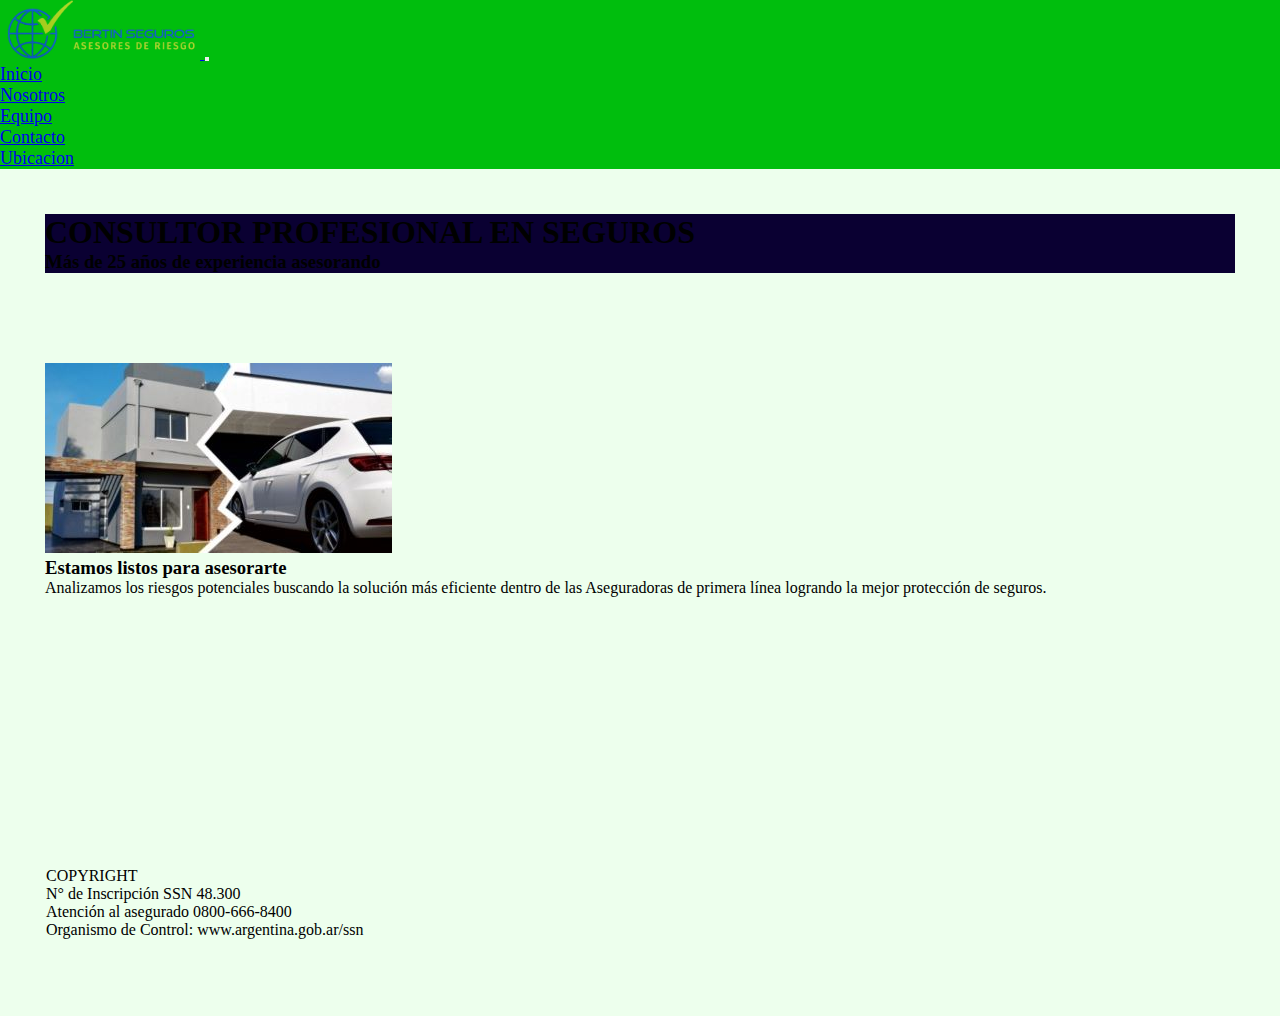
==== index.html @ 071d7e95 "pre entrega 3" ====
<!DOCTYPE html>
<html lang="en">
  <head>
    <meta charset="UTF-8" />
    <meta http-equiv="X-UA-Compatible" content="IE=edge" />
    <meta name="viewport" content="width=device-width, initial-scale=1.0" />
    <title>Document</title>
    <link href="https://cdn.jsdelivr.net/npm/bootstrap@5.1.3/dist/css/bootstrap.min.css" rel="stylesheet" integrity="sha384-1BmE4kWBq78iYhFldvKuhfTAU6auU8tT94WrHftjDbrCEXSU1oBoqyl2QvZ6jIW3" crossorigin="anonymous">
    <script src="https://cdn.jsdelivr.net/npm/bootstrap@5.1.3/dist/js/bootstrap.bundle.min.js" integrity="sha384-ka7Sk0Gln4gmtz2MlQnikT1wXgYsOg+OMhuP+IlRH9sENBO0LRn5q+8nbTov4+1p" crossorigin="anonymous"></script>
    <link rel="stylesheet" href="css/estilos.css">
    <link rel="stylesheet" href="https://cdnjs.cloudflare.com/ajax/libs/animate.css/4.1.1/animate.min.css"/>
  </head>
  <body>

    <!--NAVBAR-->
    <nav class="navbar navbar-expand-lg navbar-dark">
      <div class="container-fluid">
        <a class="navbar-brand" href="index.html">
          <img src="img/logo3.png" alt="logo" width="200px">
        </a>
        <button class="navbar-toggler" type="button" data-bs-toggle="collapse" data-bs-target="#navbarSupportedContent" aria-controls="navbarSupportedContent" aria-expanded="false" aria-label="Toggle navigation">
          <span class="navbar-toggler-icon"></span>
        </button>
        <div class="collapse navbar-collapse" id="navbarSupportedContent">
          <ul class="navbar-nav ms-auto mb-2 mb-lg-0">
            <li class="nav-item">
              <a class="nav-link active" aria-current="page" href="index.html">Inicio</a>
            </li>
            <li class="nav-item">
              <a class="nav-link active" href="pages/nosotros.html">Nosotros</a>
            </li>
            <li class="nav-item">
              <a class="nav-link active" href="pages/equipo.html">Equipo</a>
            </li>
            <li class="nav-item">
              <a class="nav-link active" href="pages/contacto.html">Contacto</a>
            </li>
            <li class="nav-item">
              <a class="nav-link active" href="pages/ubicacion.html">Ubicacion</a>
            </li>
          </ul>
        </div>
      </div>
    </nav>


    <!--CONTENIDO PRINCIPAL-->
    <main class="animate__animated animate__backInRight">
      <section class="container">
        <div class="row text-white" >
          <div class="col-12 p-5" style="background-color: rgb(10, 0, 50);">
            <h1>CONSULTOR PROFESIONAL EN SEGUROS</h1>
            <h3>Más de 25 años de experiencia asesorando</h3>
          </div>
        </div>
      </section>
    </main>  

    <!--aside-->
    <aside class="container">      
      <div class="row"> 
        <div class="col-xs-12 col-lg-2"></div>
        <div class="col-xs-12 col-md-4 col-lg-4 ">
          <img src="img/casa-auto.jpg" alt="imagen auto" class="img-fluid">
        </div>
        <div class="col-xs-12 col-md-4 col-lg-4 ">
          <h3>Estamos listos para asesorarte</h3>
          <p>Analizamos los riesgos potenciales buscando la solución más eficiente dentro de las Aseguradoras de primera línea logrando la mejor protección de seguros.</p>
        </div>
        <div class="col-2"></div>
      </div>
    </aside>
    
    <!--PIE DE PAGINA-->
    <footer class="container-fluid align-items-end">
      <div class="row p-1 bg-dark text-white text-center align-items-center">
        <div class="col-xs-12 col-md-6 col-lg-3">
          <p>COPYRIGHT</p>
        </div>
        <div class="col-xs-12 col-md-6 col-lg-3">
          <p>N° de Inscripción SSN 48.300</p>
        </div>
        <div class="col-xs-12 col-md-6 col-lg-3">
          <p>Atención al asegurado 0800-666-8400</p>
        </div>
      <div class="col-xs-12 col-md-6 col-lg-3">
        <p>Organismo de Control: www.argentina.gob.ar/ssn</p>
      </div>  
    </div>
    </footer>
    <script src="https://cdn.jsdelivr.net/npm/bootstrap@5.1.3/dist/js/bootstrap.bundle.min.js" integrity="sha384-ka7Sk0Gln4gmtz2MlQnikT1wXgYsOg+OMhuP+IlRH9sENBO0LRn5q+8nbTov4+1p" crossorigin="anonymous"></script>
  </body>
</html>
---- css/estilos.css ----
/*Restablecer CSS*/

*{
    margin:0;
    padding:0;
    box-sizing:border-box;
    font-family:Trebuchet MS;
}

/*ROW*/
.row{
    padding: 45px;
}


/*body*/

body{
    margin: 0%;
    padding: 0;
    background-color: rgb(237, 255, 237);
    color: black;
    position: relative;
    padding-bottom: 2em;
    min-height: 100vh;
}

/*NAVBAR*/

nav{
    background-color: rgb(0, 190, 13);
    font-size: large;
}
nav li:hover{
    transform: scale(1.2, 1.2);
}
/*FOOTER*/

footer{
    margin-bottom: 0;
    padding: 180px 1px 0px;
}
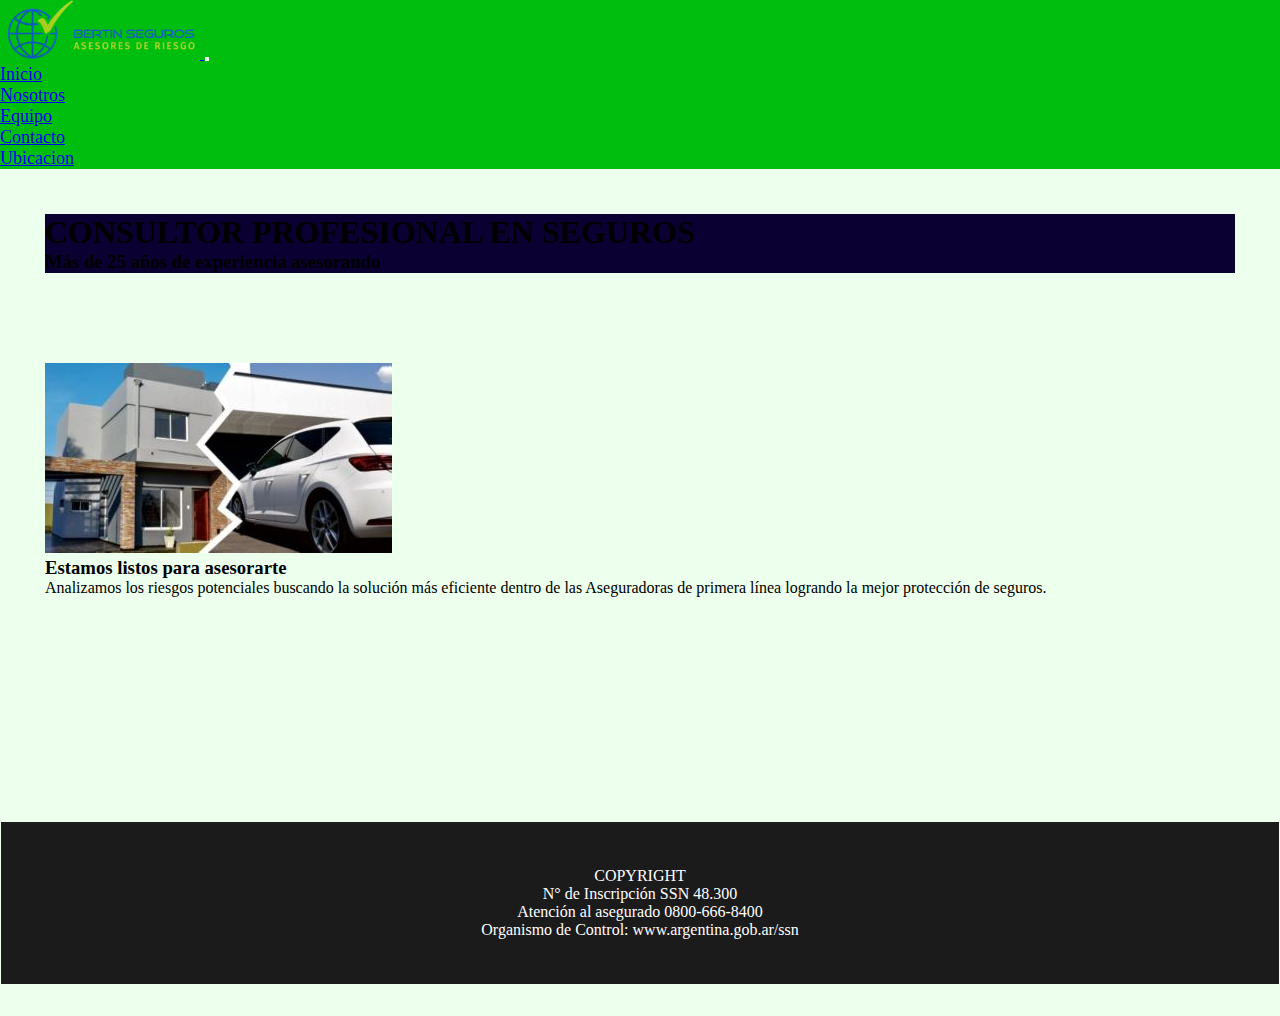
==== commit dcdbe3ae: "modificaciones en scss" ====
--- a/index.html
+++ b/index.html
@@ -72,8 +72,8 @@
     </aside>
     
     <!--PIE DE PAGINA-->
-    <footer class="container-fluid align-items-end">
-      <div class="row p-1 bg-dark text-white text-center align-items-center">
+    <footer class="container-fluid">
+      <div class="row p-1">
         <div class="col-xs-12 col-md-6 col-lg-3">
           <p>COPYRIGHT</p>
         </div>
--- a/css/estilos.css
+++ b/css/estilos.css
@@ -1,43 +1,53 @@
-
-/*Restablecer CSS*/
-
-*{
-    margin:0;
-    padding:0;
-    box-sizing:border-box;
-    font-family:Trebuchet MS;
+* {
+  margin: 0;
+  padding: 0;
+  box-sizing: border-box;
+  font-family: Trebuchet MS;
 }
 
 /*ROW*/
-.row{
-    padding: 45px;
+.row {
+  padding: 45px;
 }
 
-
-/*body*/
-
-body{
-    margin: 0%;
-    padding: 0;
-    background-color: rgb(237, 255, 237);
-    color: black;
-    position: relative;
-    padding-bottom: 2em;
-    min-height: 100vh;
+/*BODY*/
+body {
+  margin: 0%;
+  padding: 0;
+  background-color: rgb(237, 255, 237);
+  color: black;
+  position: relative;
+  padding-bottom: 2em;
+  min-height: 100vh;
 }
 
 /*NAVBAR*/
+nav {
+  background-color: rgb(0, 190, 13);
+  font-size: large;
+  padding-right: 20px;
+}
+nav li {
+  color: white;
+}
+nav li:hover {
+  transform: scale(1.2, 1.2);
+}
 
-nav{
-    background-color: rgb(0, 190, 13);
-    font-size: large;
+.navbar-nav .nav-link {
+  text-align: center;
 }
-nav li:hover{
-    transform: scale(1.2, 1.2);
+
+/*FOOTER*/
+footer {
+  margin-bottom: 0;
+  padding: 180px 1px 0px;
+  text-align: center;
+  color: white;
 }
-/*FOOTER*/
+footer div {
+  background-color: rgb(27, 27, 27);
+  align-items: center;
+}
 
-footer{
-    margin-bottom: 0;
-    padding: 180px 1px 0px;
-}+/*# sourceMappingURL=estilos.css.map */
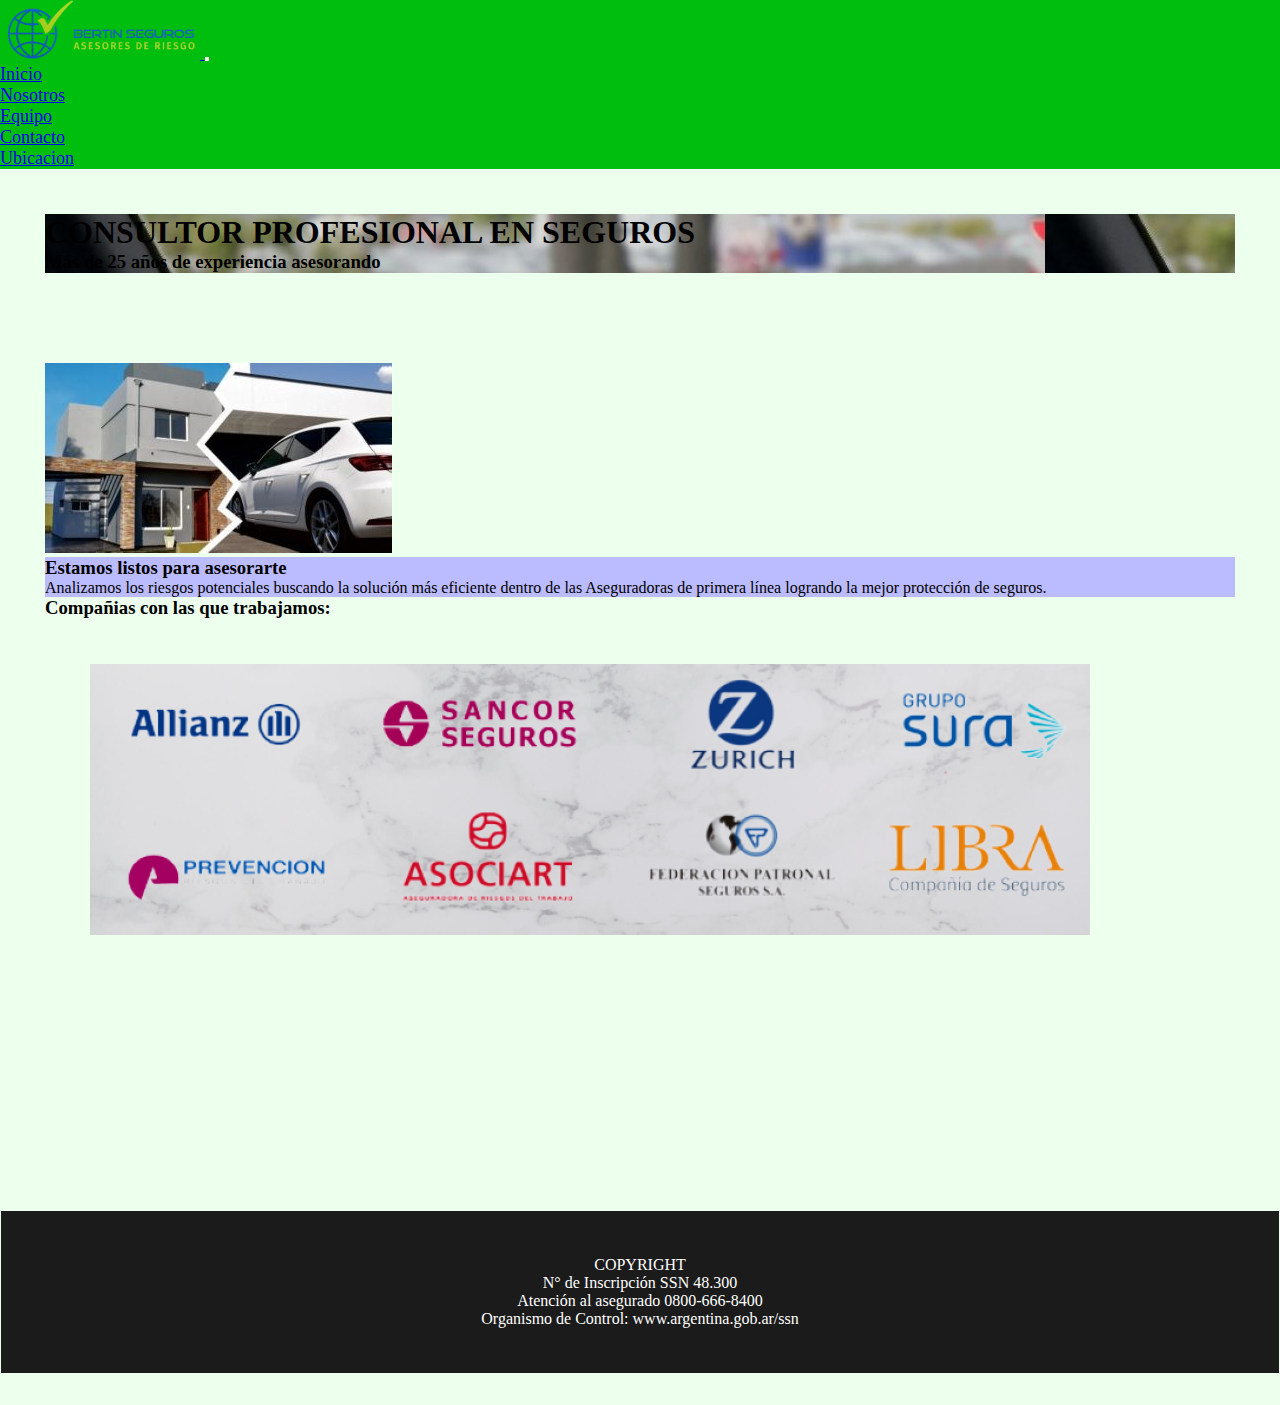
==== commit 62548128: "haciendo modificaciones" ====
--- a/index.html
+++ b/index.html
@@ -4,9 +4,11 @@
     <meta charset="UTF-8" />
     <meta http-equiv="X-UA-Compatible" content="IE=edge" />
     <meta name="viewport" content="width=device-width, initial-scale=1.0" />
-    <title>Document</title>
+    <title>Seguros Bertin | Inicio</title>
     <link href="https://cdn.jsdelivr.net/npm/bootstrap@5.1.3/dist/css/bootstrap.min.css" rel="stylesheet" integrity="sha384-1BmE4kWBq78iYhFldvKuhfTAU6auU8tT94WrHftjDbrCEXSU1oBoqyl2QvZ6jIW3" crossorigin="anonymous">
     <script src="https://cdn.jsdelivr.net/npm/bootstrap@5.1.3/dist/js/bootstrap.bundle.min.js" integrity="sha384-ka7Sk0Gln4gmtz2MlQnikT1wXgYsOg+OMhuP+IlRH9sENBO0LRn5q+8nbTov4+1p" crossorigin="anonymous"></script>
+    <meta name="description" content="Soy consultor profesional en seguros y cuento con más de 25 años de experiencia asesorando a individuos y empresas para proteger sus bienes y su futuro">
+    <meta name="keywords" content="seguro, auto, robo, moto, casa, asegurar, seguros">
     <link rel="stylesheet" href="css/estilos.css">
     <link rel="stylesheet" href="https://cdnjs.cloudflare.com/ajax/libs/animate.css/4.1.1/animate.min.css"/>
   </head>
@@ -48,7 +50,7 @@
     <main class="animate__animated animate__backInRight">
       <section class="container">
         <div class="row text-white" >
-          <div class="col-12 p-5" style="background-color: rgb(10, 0, 50);">
+          <div class="col-12 p-5" style="background-image:url( img/pexels-ingo-joseph-13781.jpg )">
             <h1>CONSULTOR PROFESIONAL EN SEGUROS</h1>
             <h3>Más de 25 años de experiencia asesorando</h3>
           </div>
@@ -63,11 +65,18 @@
         <div class="col-xs-12 col-md-4 col-lg-4 ">
           <img src="img/casa-auto.jpg" alt="imagen auto" class="img-fluid">
         </div>
-        <div class="col-xs-12 col-md-4 col-lg-4 ">
+        <div class="col-xs-12 col-md-4 col-lg-4" style="background-color: rgb(187, 187, 255);">
           <h3>Estamos listos para asesorarte</h3>
-          <p>Analizamos los riesgos potenciales buscando la solución más eficiente dentro de las Aseguradoras de primera línea logrando la mejor protección de seguros.</p>
+          <p> Analizamos los riesgos potenciales buscando la solución más eficiente dentro de las Aseguradoras de primera línea logrando la mejor protección de seguros.</p>
         </div>
-        <div class="col-2"></div>
+        <div class="container text-center p-5">
+          <div class="row;">
+            <H3>Compañias con las que trabajamos:</H3>
+          </div>
+          <div class="container text-center" style="font-size:x-large">
+          <div class="row">
+          <div class="col-xs-12 col-md-12 col-lg-4">
+            <img src="img/compañias.png" alt="">
       </div>
     </aside>
     
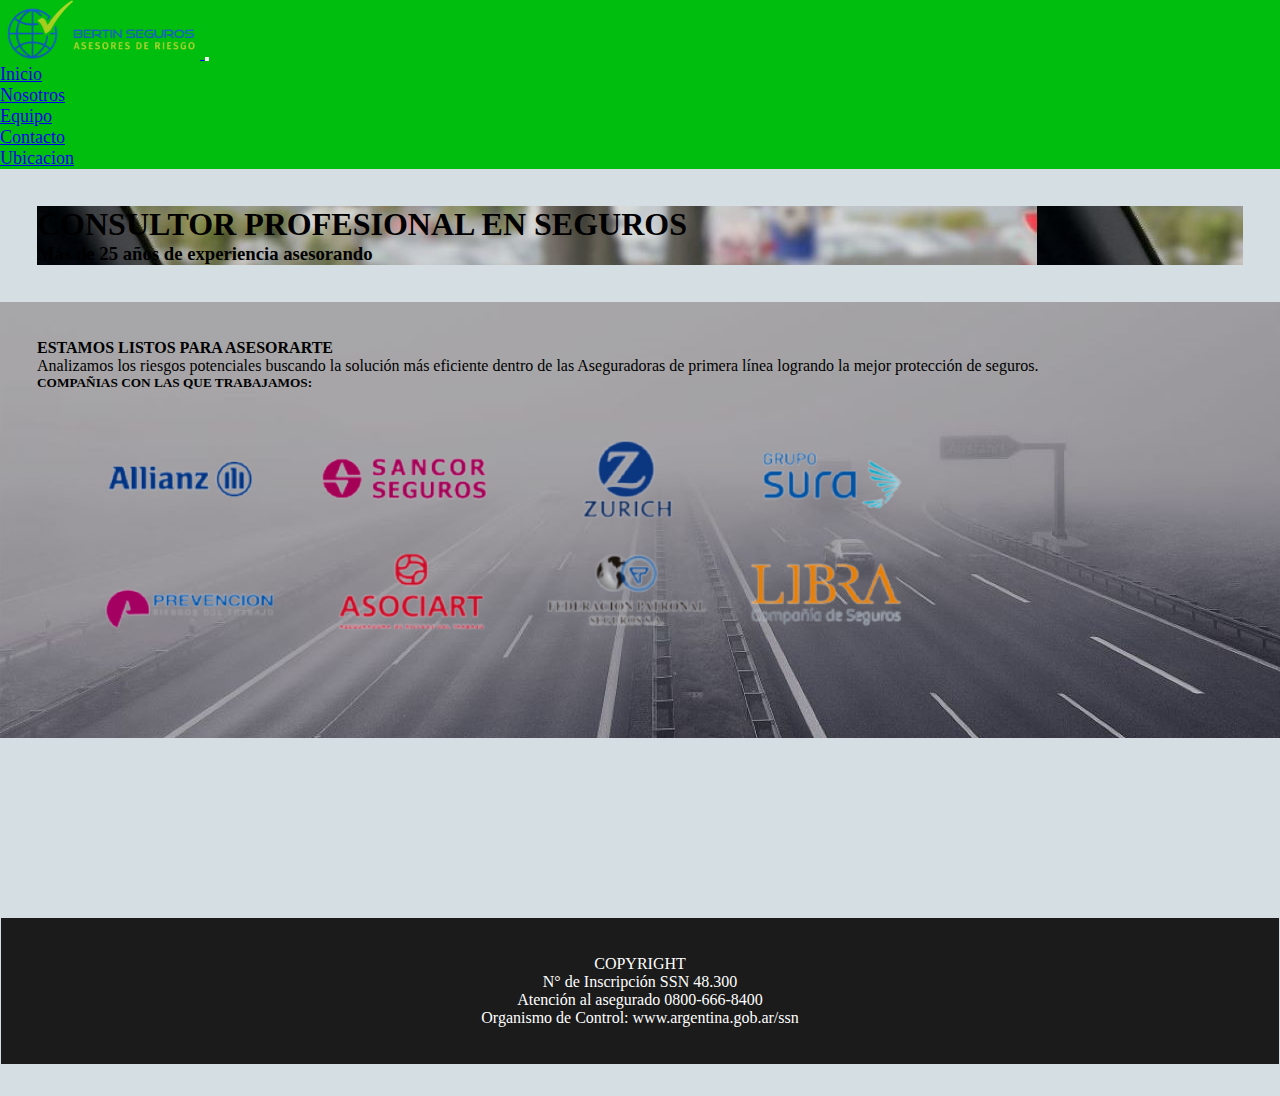
==== commit 20339e36: "incluyendo cosas" ====
--- a/index.html
+++ b/index.html
@@ -47,10 +47,10 @@
 
 
     <!--CONTENIDO PRINCIPAL-->
-    <main class="animate__animated animate__backInRight">
+    <main class="animate__animated animate__pulse">
       <section class="container">
         <div class="row text-white" >
-          <div class="col-12 p-5" style="background-image:url( img/pexels-ingo-joseph-13781.jpg )">
+          <div class="col-12 p-5" style="background-image:url( img/auto.jpg)">
             <h1>CONSULTOR PROFESIONAL EN SEGUROS</h1>
             <h3>Más de 25 años de experiencia asesorando</h3>
           </div>
@@ -60,23 +60,19 @@
 
     <!--aside-->
     <aside class="container">      
-      <div class="row"> 
-        <div class="col-xs-12 col-lg-2"></div>
-        <div class="col-xs-12 col-md-4 col-lg-4 ">
-          <img src="img/casa-auto.jpg" alt="imagen auto" class="img-fluid">
-        </div>
-        <div class="col-xs-12 col-md-4 col-lg-4" style="background-color: rgb(187, 187, 255);">
-          <h3>Estamos listos para asesorarte</h3>
+      <div class="row" style="background-image: url(img/imagen-inicio.jpg)"> 
+        <div class="col-xs-12 col-md-12 col-lg-12 p-5">
+          <h4>ESTAMOS LISTOS PARA ASESORARTE</h4>
           <p> Analizamos los riesgos potenciales buscando la solución más eficiente dentro de las Aseguradoras de primera línea logrando la mejor protección de seguros.</p>
         </div>
-        <div class="container text-center p-5">
+        <div class="container-fluid text-center p-1">
           <div class="row;">
-            <H3>Compañias con las que trabajamos:</H3>
+            <h5>COMPAÑIAS CON LAS QUE TRABAJAMOS:</h5>
           </div>
-          <div class="container text-center" style="font-size:x-large">
-          <div class="row">
-          <div class="col-xs-12 col-md-12 col-lg-4">
-            <img src="img/compañias.png" alt="">
+          <div class="container-fluid text-center" style="font-size:x-large">
+          <div class="row p-0">
+          <div class="col-12">
+            <img src="img/compañias.png" alt="compañias" class="img-fluid">
       </div>
     </aside>
     
--- a/css/estilos.css
+++ b/css/estilos.css
@@ -7,14 +7,14 @@
 
 /*ROW*/
 .row {
-  padding: 45px;
+  padding: 37px;
 }
 
 /*BODY*/
 body {
   margin: 0%;
   padding: 0;
-  background-color: rgb(237, 255, 237);
+  background-color: rgba(46, 90, 117, 0.199);
   color: black;
   position: relative;
   padding-bottom: 2em;
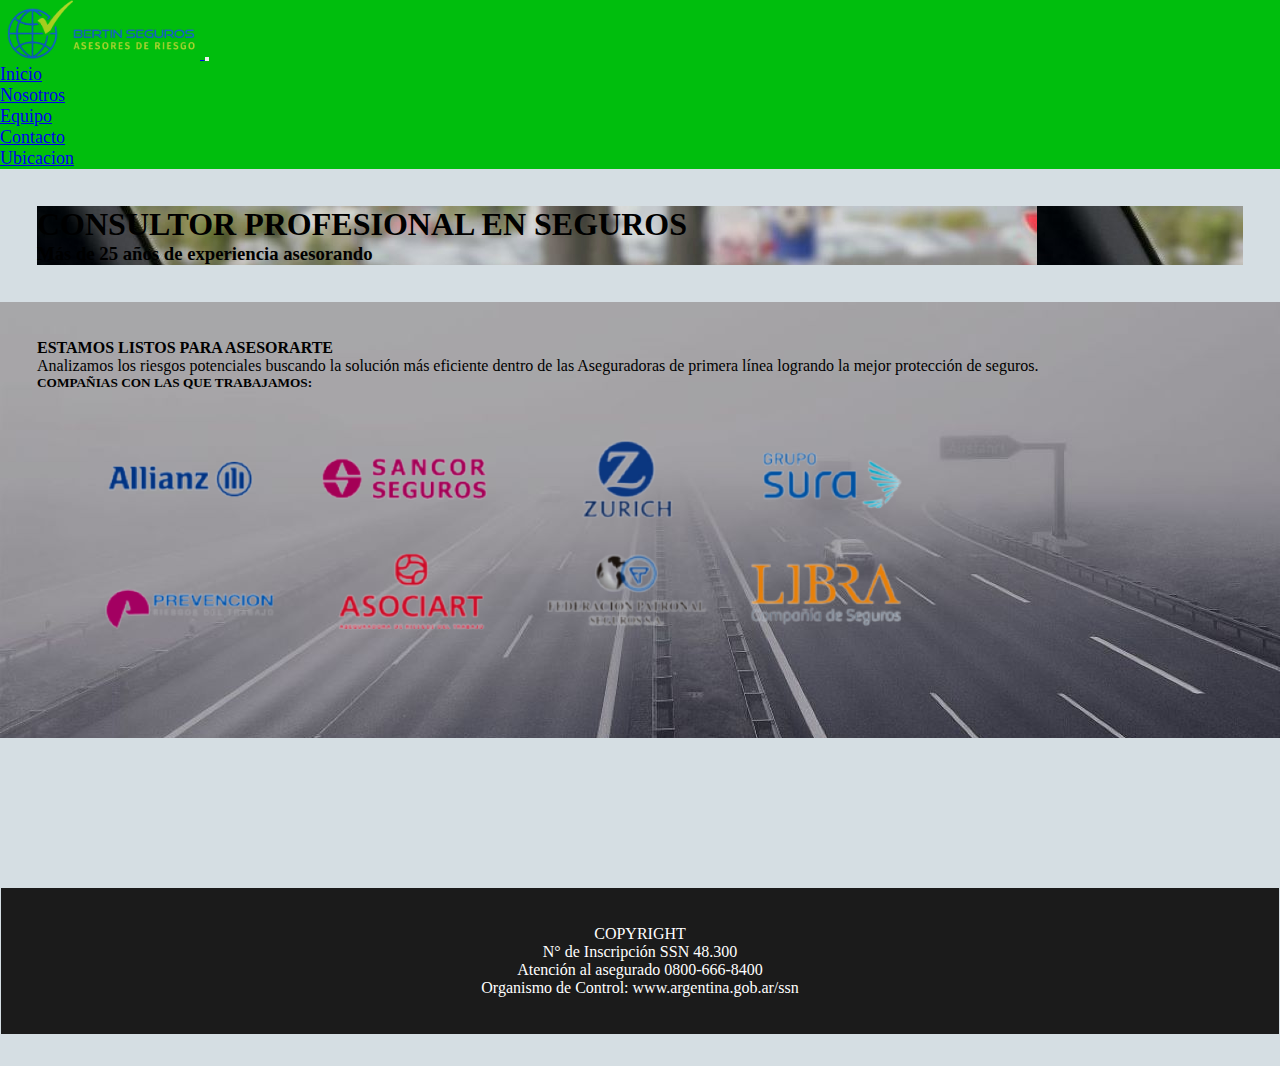
==== commit cdc275fe: "terminacion de pagina" ====
--- a/index.html
+++ b/index.html
@@ -5,6 +5,7 @@
     <meta http-equiv="X-UA-Compatible" content="IE=edge" />
     <meta name="viewport" content="width=device-width, initial-scale=1.0" />
     <title>Seguros Bertin | Inicio</title>
+    <link rel="icon" type="icono" href="img/favicon.png">
     <link href="https://cdn.jsdelivr.net/npm/bootstrap@5.1.3/dist/css/bootstrap.min.css" rel="stylesheet" integrity="sha384-1BmE4kWBq78iYhFldvKuhfTAU6auU8tT94WrHftjDbrCEXSU1oBoqyl2QvZ6jIW3" crossorigin="anonymous">
     <script src="https://cdn.jsdelivr.net/npm/bootstrap@5.1.3/dist/js/bootstrap.bundle.min.js" integrity="sha384-ka7Sk0Gln4gmtz2MlQnikT1wXgYsOg+OMhuP+IlRH9sENBO0LRn5q+8nbTov4+1p" crossorigin="anonymous"></script>
     <meta name="description" content="Soy consultor profesional en seguros y cuento con más de 25 años de experiencia asesorando a individuos y empresas para proteger sus bienes y su futuro">
@@ -72,7 +73,7 @@
           <div class="container-fluid text-center" style="font-size:x-large">
           <div class="row p-0">
           <div class="col-12">
-            <img src="img/compañias.png" alt="compañias" class="img-fluid">
+            <img src="img/companias.png" alt="companias" class="img-fluid">
       </div>
     </aside>
     
--- a/css/estilos.css
+++ b/css/estilos.css
@@ -41,7 +41,7 @@
 /*FOOTER*/
 footer {
   margin-bottom: 0;
-  padding: 180px 1px 0px;
+  padding: 150px 1px 0px;
   text-align: center;
   color: white;
 }
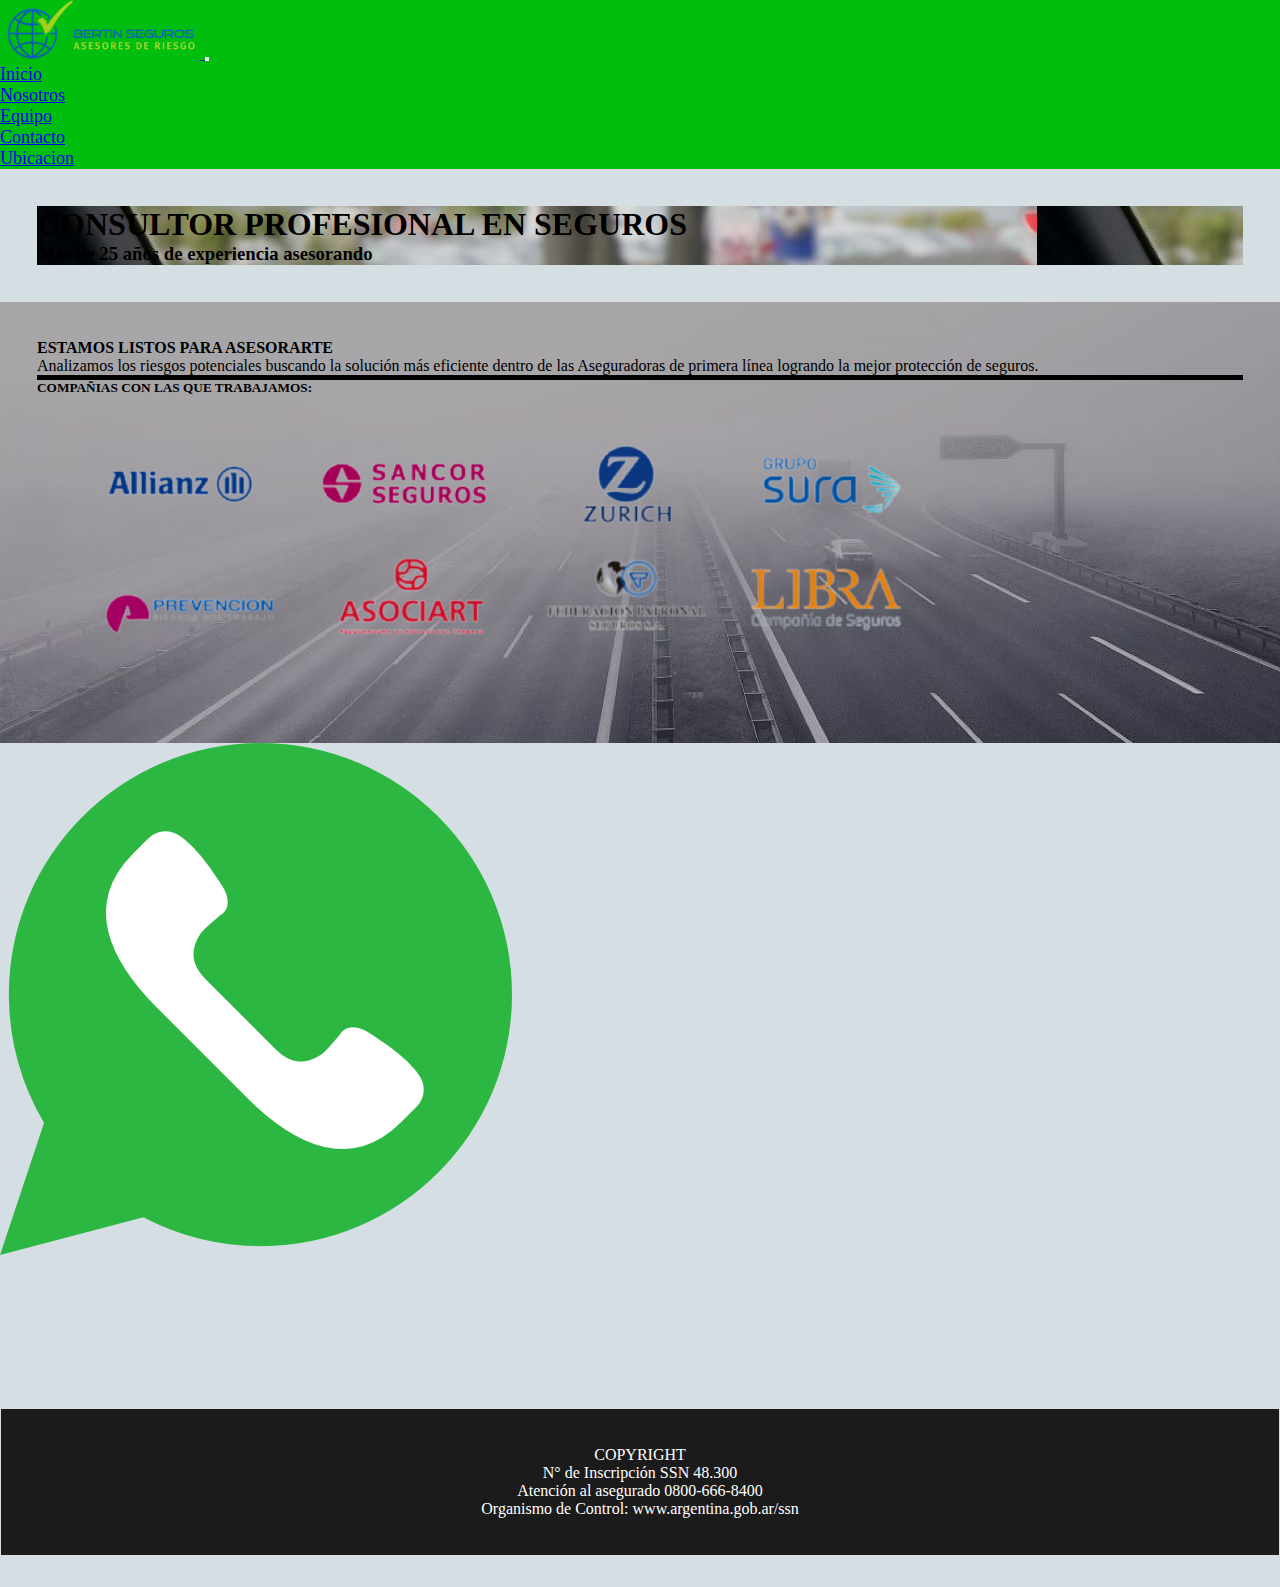
==== commit 04b95232: "terminacion de la pagina" ====
--- a/index.html
+++ b/index.html
@@ -21,7 +21,7 @@
         <a class="navbar-brand" href="index.html">
           <img src="img/logo3.png" alt="logo" width="200px">
         </a>
-        <button class="navbar-toggler" type="button" data-bs-toggle="collapse" data-bs-target="#navbarSupportedContent" aria-controls="navbarSupportedContent" aria-expanded="false" aria-label="Toggle navigation">
+        <button class="navbar-toggler bg-dark" type="button" data-bs-toggle="collapse" data-bs-target="#navbarSupportedContent" aria-controls="navbarSupportedContent" aria-expanded="false" aria-label="Toggle navigation">
           <span class="navbar-toggler-icon"></span>
         </button>
         <div class="collapse navbar-collapse" id="navbarSupportedContent">
@@ -62,11 +62,11 @@
     <!--aside-->
     <aside class="container">      
       <div class="row" style="background-image: url(img/imagen-inicio.jpg)"> 
-        <div class="col-xs-12 col-md-12 col-lg-12 p-5">
+        <div class="col-xs-12 col-md-12 col-lg-12 p-5" >
           <h4>ESTAMOS LISTOS PARA ASESORARTE</h4>
           <p> Analizamos los riesgos potenciales buscando la solución más eficiente dentro de las Aseguradoras de primera línea logrando la mejor protección de seguros.</p>
         </div>
-        <div class="container-fluid text-center p-1">
+        <div class="container-fluid text-center p-5 " style="border-top: 5px solid">
           <div class="row;">
             <h5>COMPAÑIAS CON LAS QUE TRABAJAMOS:</h5>
           </div>
@@ -76,6 +76,13 @@
             <img src="img/companias.png" alt="companias" class="img-fluid">
       </div>
     </aside>
+
+    <!--boton wpp-->
+    <div class="container-boton">
+      <a href="https://web.whatsapp.com/" target="_blank"> 
+        <img class="boton-wpp" src="img/icono-wpp.png" alt="">
+      </a>
+    </div>
     
     <!--PIE DE PAGINA-->
     <footer class="container-fluid">
